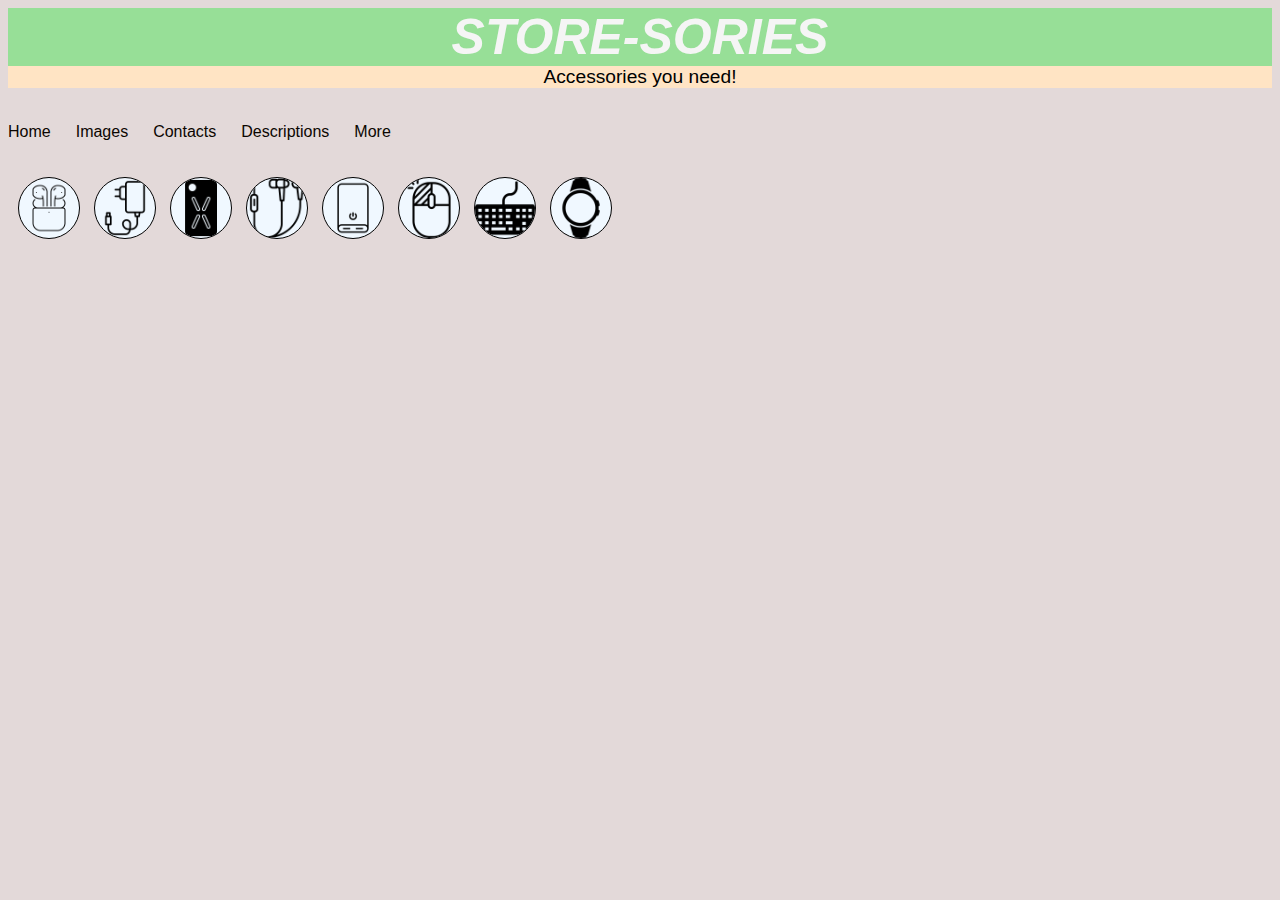
==== index.html @ 215e695b "Add files via upload" ====
<!DOCTYPE html>
<html lang="en">
<head>
    <meta charset="UTF-8">
    <meta name="viewport" content="width=device-width, initial-scale=1.0">
    <meta name="viewport" content="width=468"> 
    <title>STORESORIES</title>
    <link rel="stylesheet" href="./style.css">
</head>
<body>
    <div>
        <div class="top">
         <h1 class="logo">STORE-SORIES</h1>
         <p class="need">Accessories you need!</p>   
        </div>
        <div>
            <ul class="list">
                <li class="one first">Home</li>
                <li class="one second">Images</li>
                <li class="one third">Contacts</li>
                <li class="one fourth">Descriptions</li>
                <li class="one fifth">More</li>
            </ul>
        </div>
        
        <div class="items">
           
                <img class="airpod" src="./images/airpods.png">
                <img class="charger" src="./images/phone-charger.png">
                <img class="pouch" src="./images/mobile.png">
                <img class="earphone" src="./images/earphones (1).png">
                <img class="powerbank" src="./images/power-bank.png">
                <img class="mouse" src="./images/left-click.png">
                <img class="keyboard" src="./images/writing.png">
                <img class="watch" src="./images/smart-watch.png"
               
                
           
            
        </div>
    </div>
    
</body>
</html>
---- style.css ----
body{
    background-color: rgb(227, 217, 217);

}
.top{
    background-color: bisque;
    
}
.list{
    display: inline-flex;
    gap: 25px;
    position: relative;
    font-family: 'Gill Sans', 'Gill Sans MT', Calibri, 'Trebuchet MS', sans-serif;
    font-size: 16px;
    list-style-type: none;
    margin-left: 0px;
    padding-left: 0px;
}
.one{
    cursor: pointer;
    color: rgb(11, 6, 1);
    
    transition: all ease-in-out 0.2s;
}


.logo{
    text-align: center;
    font-family: 'Gill Sans', 'Gill Sans MT', Calibri, 'Trebuchet MS', sans-serif;
    font-style: italic;
    background-color:rgb(151, 223, 151);
    color: whitesmoke;
    margin-bottom: 0px;
    margin-top: 0px;
    font-size: 50px;
}
.items{
    display: inline-block;
    position: relative;
    margin-top: 0px;
}
.need{
    text-align: center;
    margin-top: 0px;
    font-size: larger;
    font-family: Arial, Helvetica, sans-serif;
}
.airpod{
    width: 60px;
    height: 60px;
    border: 1px solid black;
    border-radius: 100px;
    margin-left: 10px;
    margin-top: 20px;
    cursor: pointer;
    transition: all ease-in-out 0.4s;
    background-color: aliceblue;
}
.charger{
    width: 60px;
    height: 60px;
    border: 1px solid black;
    border-radius: 100px;
    margin-left: 10px;
    margin-top: 20px;
    cursor: pointer;
    transition: all ease-in 0.4s;
    background-color: aliceblue;
}
.pouch{
    width: 60px;
    height: 60px;
    border: 1px solid black;
    border-radius: 100px;
    margin-left: 10px;
    margin-top: 20px;
    cursor: pointer;
    transition: all ease-in 0.4s;
    background-color: aliceblue;
}
.earphone{
    width: 60px;
    height: 60px;
    border: 1px solid black;
    border-radius: 100px;
    margin-left: 10px;
    margin-top: 20px;
    cursor: pointer;
    transition: all ease-in 0.4s;
    background-color: aliceblue;
}
.powerbank{
    width: 60px;
    height: 60px;
    border: 1px solid black;
    border-radius: 100px;
    margin-left: 10px;
    margin-top: 20px;
    cursor: pointer;
    transition: all ease-in 0.4s;
    background-color: aliceblue;
}
.mouse{
    width: 60px;
    height: 60px;
    border: 1px solid black;
    border-radius: 100px;
    margin-left: 10px;
    margin-top: 20px;
    cursor: pointer;
    transition: all ease-in 0.4s;
    background-color: aliceblue;
}
.keyboard{
    width: 60px;
    height: 60px;
    border: 1px solid black;
    border-radius: 100px;
    margin-left: 10px;
    margin-top: 20px;
    cursor: pointer;
    transition: all ease-in 0.4s;
    background-color: aliceblue;
}
.watch{
    width: 60px;
    height: 60px;
    border: 1px solid black;
    border-radius: 100px;
    margin-left: 10px;
    margin-top: 20px;
    cursor: pointer;
    transition: all ease-in 0.4s;
    background-color: aliceblue;
}




.items img:hover{
    width: 70px;
    height: 70px;
    background-color: rgb(151, 223, 151);
    border-radius: 100px;
}
.one:hover{
    width: 100%;
    font-size: 20px;

}
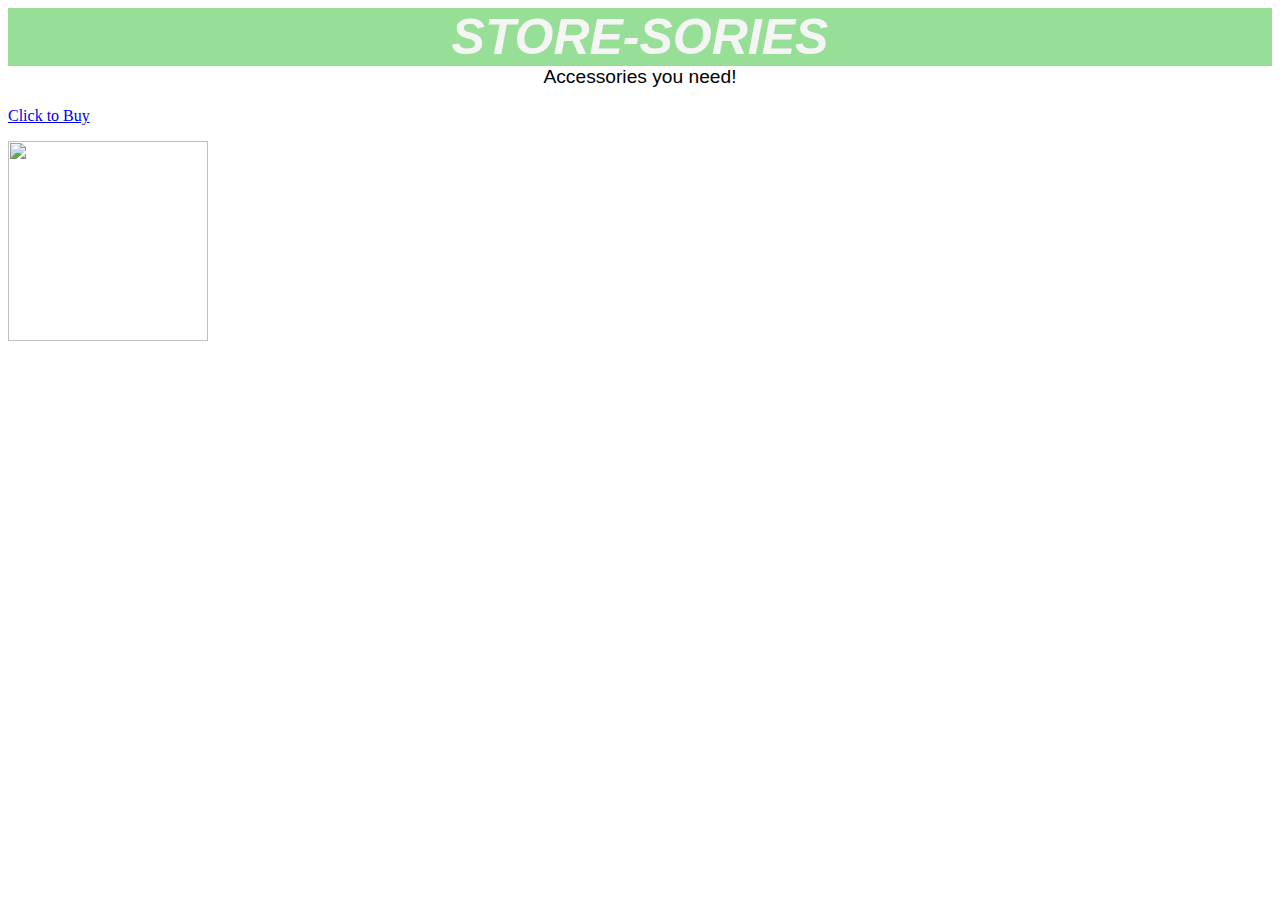
==== commit 46663d08: "Add files via upload" ====
--- a/index.html
+++ b/index.html
@@ -1,44 +1,40 @@
 <!DOCTYPE html>
-<html lang="en">
+<html>
 <head>
-    <meta charset="UTF-8">
-    <meta name="viewport" content="width=device-width, initial-scale=1.0">
-    <meta name="viewport" content="width=468"> 
-    <title>STORESORIES</title>
-    <link rel="stylesheet" href="./style.css">
+    <meta charset="UTF-8" />
+    <title>airpod</title>
+    <style>
+        img{
+            height: 200px;
+            width: 200px;
+        }
+        .logo{
+    text-align: center;
+    font-family: 'Gill Sans', 'Gill Sans MT', Calibri, 'Trebuchet MS', sans-serif;
+    font-style: italic;
+    background-color:rgb(151, 223, 151);
+    color: whitesmoke;
+    margin-bottom: 0px;
+    margin-top: 0px;
+    font-size: 50px;
+}
+.need{
+    text-align: center;
+    margin-top: 0px;
+    font-size: larger;
+    font-family: Arial, Helvetica, sans-serif;
+}
+        
+    </style>
 </head>
 <body>
+    <div class="top">
+        <h1 class="logo">STORE-SORIES</h1>
+        <p class="need">Accessories you need!</p>   
+       </div>
+       <a href="https://wa.link/n6a35p"> <p>Click to Buy</p></a>
     <div>
-        <div class="top">
-         <h1 class="logo">STORE-SORIES</h1>
-         <p class="need">Accessories you need!</p>   
-        </div>
-        <div>
-            <ul class="list">
-                <li class="one first">Home</li>
-                <li class="one second">Images</li>
-                <li class="one third">Contacts</li>
-                <li class="one fourth">Descriptions</li>
-                <li class="one fifth">More</li>
-            </ul>
-        </div>
-        
-        <div class="items">
-           
-                <img class="airpod" src="./images/airpods.png">
-                <img class="charger" src="./images/phone-charger.png">
-                <img class="pouch" src="./images/mobile.png">
-                <img class="earphone" src="./images/earphones (1).png">
-                <img class="powerbank" src="./images/power-bank.png">
-                <img class="mouse" src="./images/left-click.png">
-                <img class="keyboard" src="./images/writing.png">
-                <img class="watch" src="./images/smart-watch.png"
-               
-                
-           
-            
-        </div>
+        <img src="./asset/images/pods.webp">
     </div>
-    
 </body>
 </html>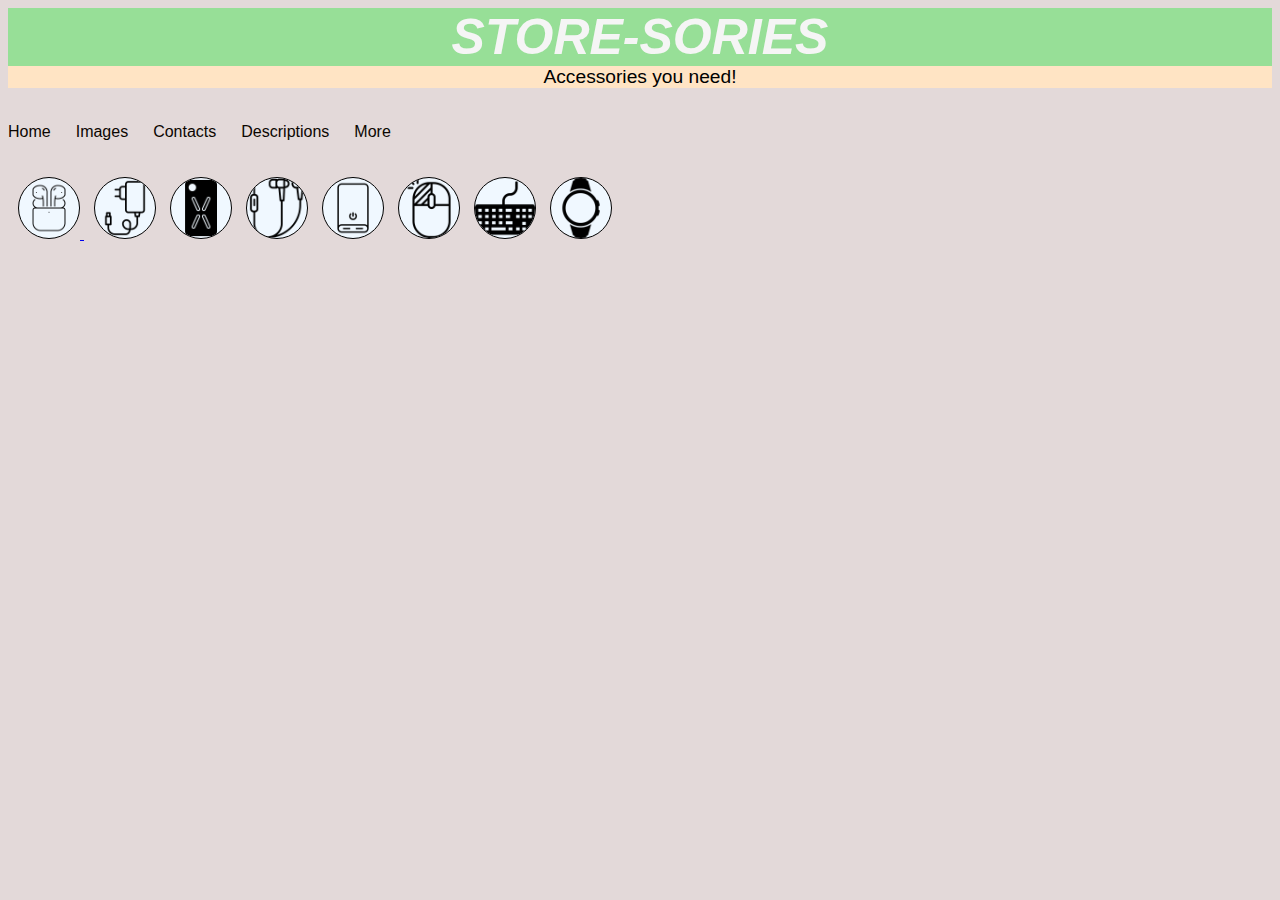
==== commit ad5e75d8: "Add files via upload" ====
--- a/index.html
+++ b/index.html
@@ -1,40 +1,44 @@
 <!DOCTYPE html>
-<html>
+<html lang="en">
 <head>
-    <meta charset="UTF-8" />
-    <title>airpod</title>
-    <style>
-        img{
-            height: 200px;
-            width: 200px;
-        }
-        .logo{
-    text-align: center;
-    font-family: 'Gill Sans', 'Gill Sans MT', Calibri, 'Trebuchet MS', sans-serif;
-    font-style: italic;
-    background-color:rgb(151, 223, 151);
-    color: whitesmoke;
-    margin-bottom: 0px;
-    margin-top: 0px;
-    font-size: 50px;
-}
-.need{
-    text-align: center;
-    margin-top: 0px;
-    font-size: larger;
-    font-family: Arial, Helvetica, sans-serif;
-}
-        
-    </style>
+    <meta charset="UTF-8">
+    <meta name="viewport" content="width=device-width, initial-scale=1.0">
+    <meta name="viewport" content="width=468"> 
+    <title>STORESORIES</title>
+    <link rel="stylesheet" href="./style.css">
 </head>
 <body>
-    <div class="top">
-        <h1 class="logo">STORE-SORIES</h1>
-        <p class="need">Accessories you need!</p>   
-       </div>
-       <a href="https://wa.link/n6a35p"> <p>Click to Buy</p></a>
     <div>
-        <img src="./asset/images/pods.webp">
+        <div class="top">
+         <h1 class="logo">STORE-SORIES</h1>
+         <p class="need">Accessories you need!</p>   
+        </div>
+        <div>
+            <ul class="list">
+                <li class="one first">Home</li>
+                <li class="one second">Images</li>
+                <li class="one third">Contacts</li>
+                <li class="one fourth">Descriptions</li>
+                <li class="one fifth">More</li>
+            </ul>
+        </div>
+        
+        <div class="items">
+           
+                <a href="./airpod.html"> <img class="airpod" src="./images/airpods.png" > </a>
+                <img class="charger" src="./images/phone-charger.png">
+                <img class="pouch" src="./images/mobile.png">
+                <img class="earphone" src="./images/earphones (1).png">
+                <img class="powerbank" src="./images/power-bank.png">
+                <img class="mouse" src="./images/left-click.png">
+                <img class="keyboard" src="./images/writing.png">
+                <img class="watch" src="./images/smart-watch.png">
+               
+                
+           
+            
+        </div>
     </div>
+    
 </body>
 </html>--- a/style.css
+++ b/style.css
@@ -0,0 +1,150 @@
+body{
+    background-color: rgb(227, 217, 217);
+
+}
+.top{
+    background-color: bisque;
+    
+}
+.list{
+    display: inline-flex;
+    gap: 25px;
+    position: relative;
+    font-family: 'Gill Sans', 'Gill Sans MT', Calibri, 'Trebuchet MS', sans-serif;
+    font-size: 16px;
+    list-style-type: none;
+    margin-left: 0px;
+    padding-left: 0px;
+}
+.one{
+    cursor: pointer;
+    color: rgb(11, 6, 1);
+    
+    transition: all ease-in-out 0.2s;
+}
+
+
+.logo{
+    text-align: center;
+    font-family: 'Gill Sans', 'Gill Sans MT', Calibri, 'Trebuchet MS', sans-serif;
+    font-style: italic;
+    background-color:rgb(151, 223, 151);
+    color: whitesmoke;
+    margin-bottom: 0px;
+    margin-top: 0px;
+    font-size: 50px;
+}
+.items{
+    display: inline-block;
+    position: relative;
+    margin-top: 0px;
+}
+.need{
+    text-align: center;
+    margin-top: 0px;
+    font-size: larger;
+    font-family: Arial, Helvetica, sans-serif;
+}
+.airpod{
+    width: 60px;
+    height: 60px;
+    border: 1px solid black;
+    border-radius: 100px;
+    margin-left: 10px;
+    margin-top: 20px;
+    cursor: pointer;
+    transition: all ease-in-out 0.4s;
+    background-color: aliceblue;
+}
+.charger{
+    width: 60px;
+    height: 60px;
+    border: 1px solid black;
+    border-radius: 100px;
+    margin-left: 10px;
+    margin-top: 20px;
+    cursor: pointer;
+    transition: all ease-in 0.4s;
+    background-color: aliceblue;
+}
+.pouch{
+    width: 60px;
+    height: 60px;
+    border: 1px solid black;
+    border-radius: 100px;
+    margin-left: 10px;
+    margin-top: 20px;
+    cursor: pointer;
+    transition: all ease-in 0.4s;
+    background-color: aliceblue;
+}
+.earphone{
+    width: 60px;
+    height: 60px;
+    border: 1px solid black;
+    border-radius: 100px;
+    margin-left: 10px;
+    margin-top: 20px;
+    cursor: pointer;
+    transition: all ease-in 0.4s;
+    background-color: aliceblue;
+}
+.powerbank{
+    width: 60px;
+    height: 60px;
+    border: 1px solid black;
+    border-radius: 100px;
+    margin-left: 10px;
+    margin-top: 20px;
+    cursor: pointer;
+    transition: all ease-in 0.4s;
+    background-color: aliceblue;
+}
+.mouse{
+    width: 60px;
+    height: 60px;
+    border: 1px solid black;
+    border-radius: 100px;
+    margin-left: 10px;
+    margin-top: 20px;
+    cursor: pointer;
+    transition: all ease-in 0.4s;
+    background-color: aliceblue;
+}
+.keyboard{
+    width: 60px;
+    height: 60px;
+    border: 1px solid black;
+    border-radius: 100px;
+    margin-left: 10px;
+    margin-top: 20px;
+    cursor: pointer;
+    transition: all ease-in 0.4s;
+    background-color: aliceblue;
+}
+.watch{
+    width: 60px;
+    height: 60px;
+    border: 1px solid black;
+    border-radius: 100px;
+    margin-left: 10px;
+    margin-top: 20px;
+    cursor: pointer;
+    transition: all ease-in 0.4s;
+    background-color: aliceblue;
+}
+
+
+
+
+.items img:hover{
+    width: 70px;
+    height: 70px;
+    background-color: rgb(151, 223, 151);
+    border-radius: 100px;
+}
+.one:hover{
+    width: 100%;
+    font-size: 20px;
+
+}